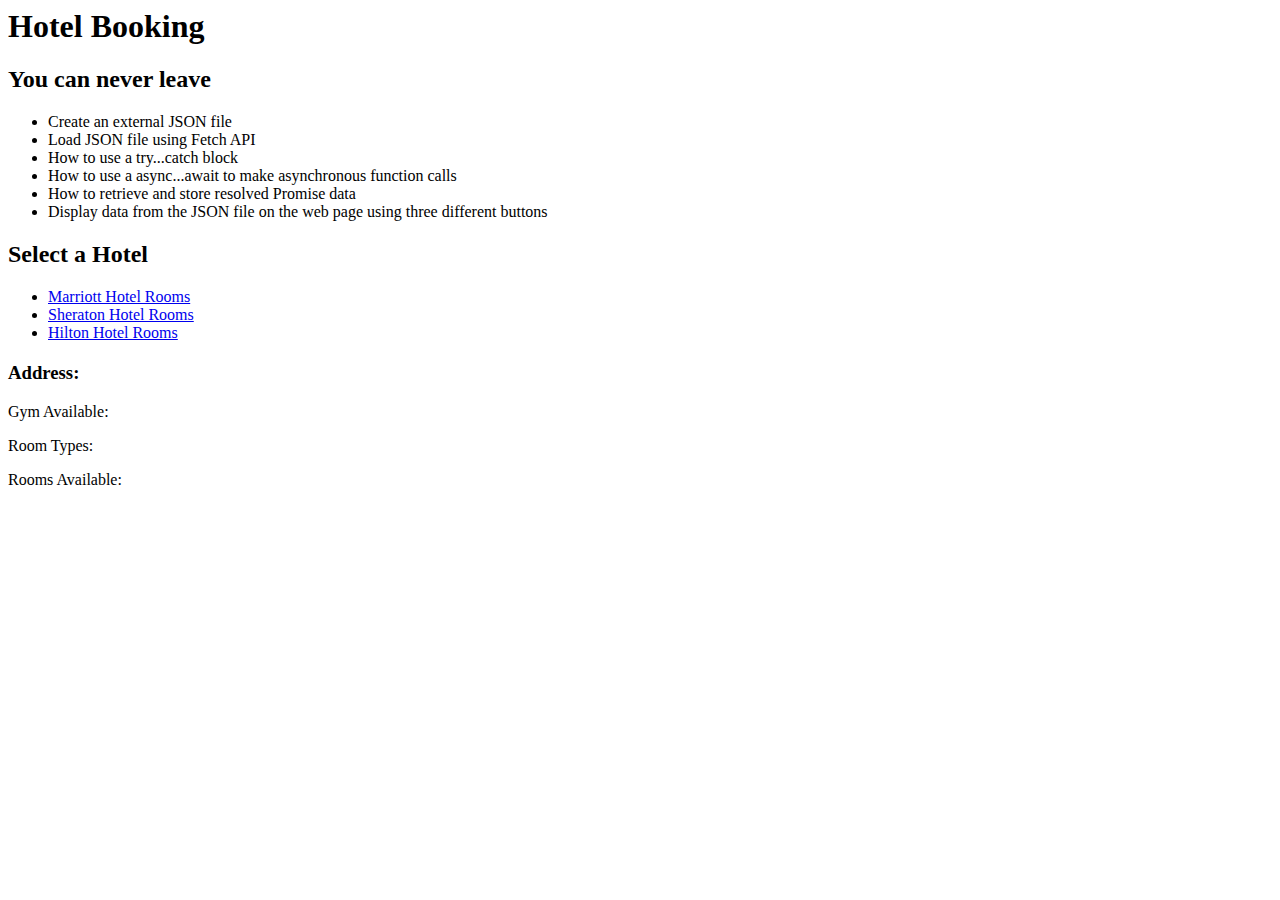
==== unit10/index.html @ 6751afa5 "finished coding starting css" ====
<html lang="en">
<head>
    <meta charset="UTF-8">
    <meta http-equiv="X-UA-Compatible" content="IE=edge">
    <meta name="viewport" content="width=device-width, initial-scale=1.0">
    <title>10 Hotel Booking</title>
    <link href="styles.css" rel="stylesheet" type="text/css">
</head>
<body>
    <main>
        <header>
            <h1>Hotel Booking</h1>
            <h2>You can never leave</h2>
        </header>
        <ul class="objectives">
            <li>Create an external JSON file</li>
            <li>Load JSON file using Fetch API</li>
            <li>How to use a try...catch block</li>
            <li>How to use a async...await to make asynchronous function calls</li>
            <li>How to retrieve and store resolved Promise data</li>
            <li>Display data from the JSON file on the web page using three different buttons</li>
        </ul>


        <h2>Select a Hotel</h2>
        <ul class="hotels">
            <li><a href="#" id="marriott">Marriott Hotel Rooms</a></li>
            <li><a href="#" id="sheraton">Sheraton Hotel Rooms</a></li>
            <li><a href="#" id="hilton">Hilton Hotel Rooms</a></li>
        </ul>

        <h2 id="hotelName"></h2>
        <h3>Address: <span id="address"></span></h3>
        <p>Gym Available: <span id="gym"></span></p>
        <p>Room Types: <span id="type"></span></p>
        <p>Rooms Available: <span id="available"></span></p>
        <img id="picture">


    </main>
</body>
<script type="text/javascript" src="script.js"></script>
</html>
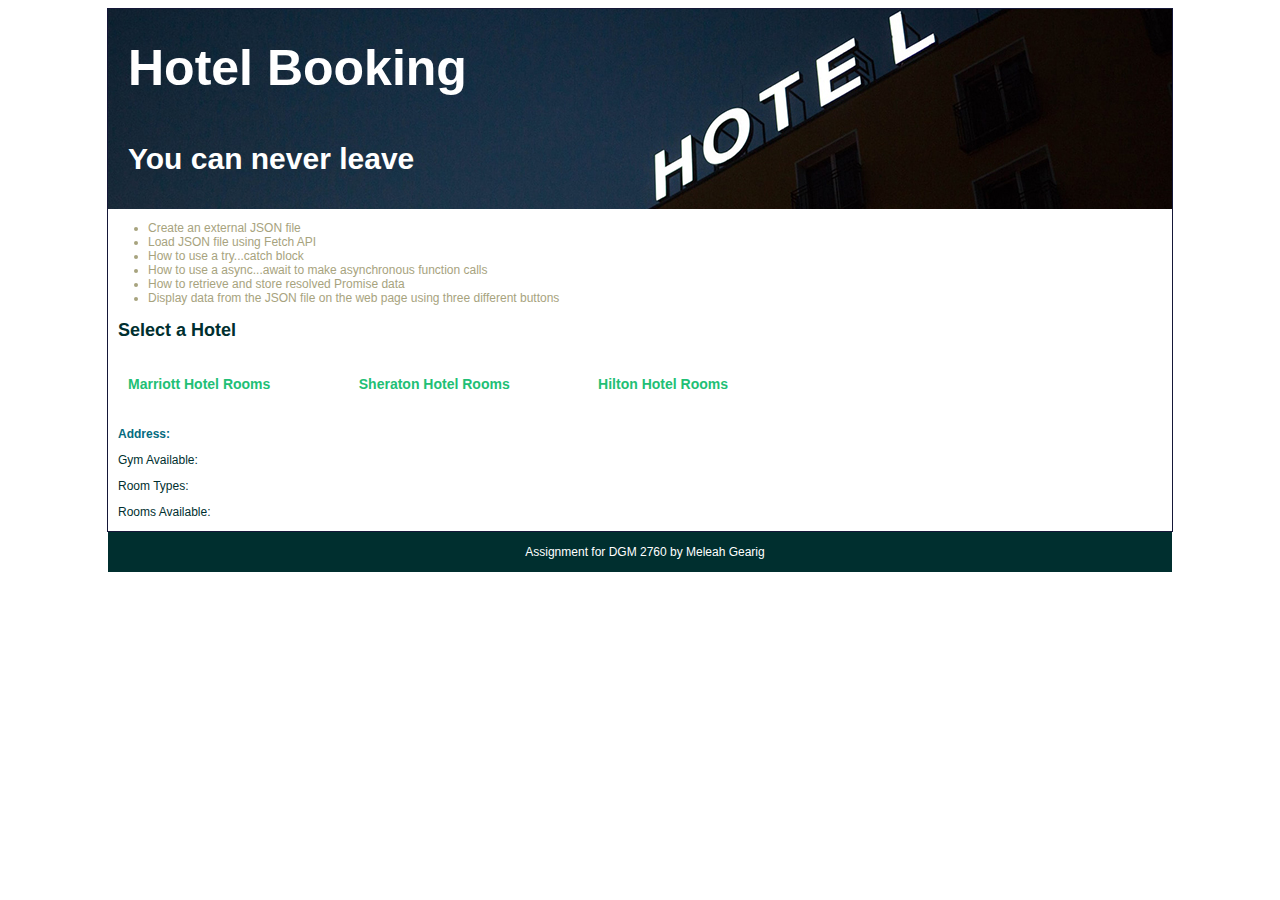
==== commit 6e6cfee2: "css styling" ====
--- a/unit10/index.html
+++ b/unit10/index.html
@@ -9,8 +9,8 @@
 <body>
     <main>
         <header>
-            <h1>Hotel Booking</h1>
-            <h2>You can never leave</h2>
+            <h1 class="title">Hotel Booking</h1>
+            <h2 class="subtitle">You can never leave</h2>
         </header>
         <ul class="objectives">
             <li>Create an external JSON file</li>
@@ -38,6 +38,9 @@
 
 
     </main>
+    <footer>
+        <p>Assignment for DGM 2760 by Meleah Gearig</p>
+    </footer>
 </body>
 <script type="text/javascript" src="script.js"></script>
 </html>--- a/unit10/styles.css
+++ b/unit10/styles.css
@@ -0,0 +1,100 @@
+header{
+    max-width: 1064px;
+    margin: 0 auto;
+    background-image: url(images/header.jpg);
+    background-repeat: no-repeat;
+    height: 200px;
+}
+
+main{
+    max-width: 1064px;
+    margin: 0 auto;
+    border: 1px solid #151738;
+}
+
+.title{
+    color: #fff;
+    padding: 20px;
+    padding-top: 30px;
+    padding-bottom: 0;
+    font-family: Verdana, Geneva, Tahoma, sans-serif;
+    font-size: 50px;
+    margin: 0;
+}
+
+.subtitle{
+    color: #fff;
+    padding: 20px;
+    font-family: Verdana, Geneva, Tahoma, sans-serif;
+    font-size: 30px;
+}
+
+h1{
+    color: #151738;
+    font-family: Verdana, Geneva, Tahoma, sans-serif;
+    font-size: 28px;
+    padding-left: 10px;
+}
+
+h2{
+    color: #002F2F;
+    font-family: Verdana, Geneva, Tahoma, sans-serif;
+    font-size: 18px;
+    padding-left: 10px;
+}
+
+h3{
+    color: #046B80;
+    font-family: Verdana, Geneva, Tahoma, sans-serif;
+    font-size: 12px;
+    padding-left: 10px;
+}
+
+a{
+    color: #21BF75;
+    font-family: Verdana, Geneva, Tahoma, sans-serif;
+    font-size: 14px;
+    font-weight: bold;
+    text-decoration: none;
+}
+
+a:hover{
+    color: #046B80;
+}
+
+ul{
+    color: #A7A37E;
+    font-family: Verdana, Geneva, Tahoma, sans-serif;
+    font-size: 12px;
+}
+
+.hotels{
+    list-style-type: none;
+    display: flex;
+    justify-content: space-between;
+    width: 600px;
+    padding: 20px;
+}
+
+p{
+    color: #002F2F;
+    font-family: Verdana, Geneva, Tahoma, sans-serif;
+    font-size: 12px;
+    padding-left: 10px;
+}
+
+footer{
+    background-color: #002F2F;
+    font-family: Verdana, Geneva, Tahoma, sans-serif;
+    font-size: 16px;
+    max-width: 1064px;
+    margin: 0 auto;
+    height: 40px;
+    display: flex;
+    justify-content: center;
+    align-items: center;
+}
+
+footer p{
+    color: white;
+}